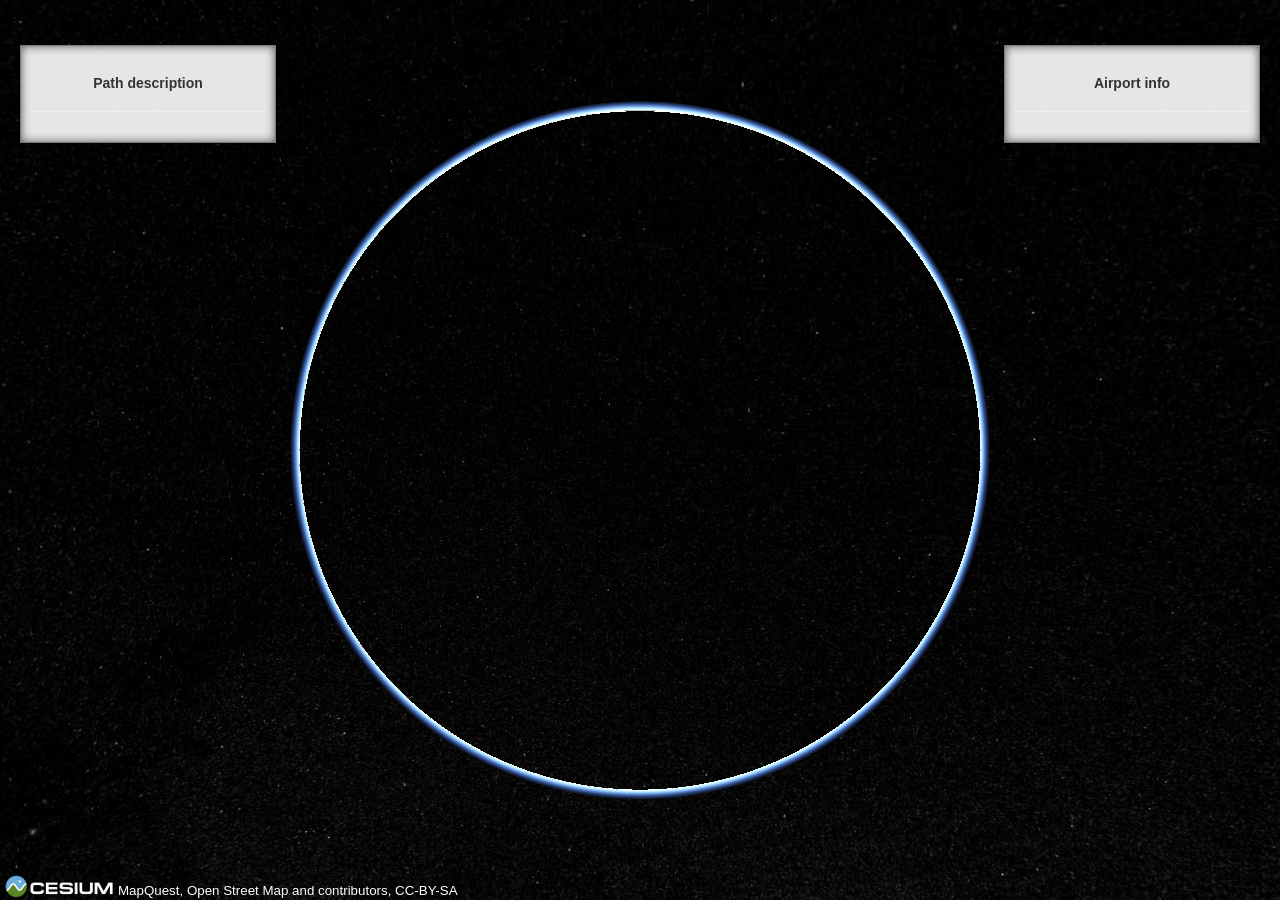
==== index.html @ fd9a70ec "Initial commit Initial commit" ====
<!DOCTYPE html>
<html lang="en">
	<head>
		<title>Cesium</title>
		<meta charset="utf-8">
		<link rel="stylesheet" href="lib/Cesium/Widgets/CesiumWidget/CesiumWidget.css">
		<link rel="stylesheet" href="lib/bootstrap/bootstrap.min.css">
		<link rel="stylesheet" href="css/app.css">
		<style>
		</style>
	</head>
<body>
	<div id="info">
		<h2 class="title">Path description</h2>
		<hr/>
		<div class="path"></div>
	</div>
	<div id="airportDetail">
		<h2 class="title">Airport info</h2>
		<hr/>
		<div class="info"></div>
	</div>
	<div id="cesiumContainer"></div>
	<script src="lib/jquery/jquery.min.js"></script>
	<script src="lib/bootstrap/bootstrap.min.js"></script>
	<script src="lib/geographic/geo.js"></script>
	<script src="lib/geographic/latlon.js"></script>
	<script src="lib/Cesium/Cesium.js"></script>
	<script src="js/airports.js"></script>
	<script src="js/app.js"></script>
	
	<script>
		$(document).ready(function () {
			var widget = new Cesium.CesiumWidget('cesiumContainer', {
				imageryProvider: new Cesium.OpenStreetMapImageryProvider({
					url : 'http://tile.openstreetmap.org/'
				})
			});
			var airports = new Airports({
				scene: widget.scene,
				ellipsoid: widget.centralBody.getEllipsoid(),
				airportsData: airportsData,
			});
			var gpath = new GeographicPath({
				scene: widget.scene,
				ellipsoid: widget.centralBody.getEllipsoid(),
				dist: 50
			});
			airports.addEventListener('click', function (event) {
				if (event.detail.point === undefined) return;
				gpath.addWayPoint(event.detail.point);
				gpath.printInDiv($("#info .path"));
			}, false);
			airports.addEventListener('hover', function (event) {
				if (event.detail.point === undefined) return;
				event.detail.point.printInDiv($("#airportDetail .info"));
			}, false);
			$("#info").on("click", ".deleteWayPoint", function () {
				gpath.removeWayPoint($(this).data('index'));
				gpath.printInDiv($("#info .path"));
			});
			
			var tweet = new Twitter();
			tweet.connect();
		});
	</script>
</body>
</html>
---- lib/Cesium/Widgets/CesiumWidget/CesiumWidget.css ----
.cesium-widget {position: relative;}.cesium-widget,.cesium-widget canvas {width: 100%; height: 100%;}.cesium-widget-credits {display: block; position: absolute; bottom: 0; left: 0; color: #ffffff; font-size: 10pt; text-shadow: 0px 0px 2px #000000; padding-right: 5px;}.cesium-widget-button {display: inline-block; background: #303336; border: 1px solid #444; border-radius: 5px; padding: 4px 12px; margin: 0 3px; cursor: pointer; -moz-user-select: none; -webkit-user-select: none; user-select: none;}.cesium-widget-button:focus {color: #fff; border-color: #ea4;}.cesium-widget-button:hover {color: #fff; background: #48b; border-color: #aef; box-shadow: 0 0 8px #fff;}.cesium-widget-button:active {color: #000; background: #adf; border-color: #fff; box-shadow: 0 0 8px #fff;}.cesium-widget-errorPanel {position: absolute; top: 0; right: 0; bottom: 0; left: 0; text-align: center; background: rgba(0, 0, 0, 0.7); z-index: 99999;}.cesium-widget-errorPanel:before {display: inline-block; vertical-align: middle; height: 100%; content: "";}.cesium-widget-errorPanel-content {width: 75%; display: inline-block; text-align: left; vertical-align: middle; border: 1px solid #526F82; border-radius: 7px; background-color: black; color: white; font-size: 10pt; padding: 1em;}.cesium-widget-errorPanel-header {font-size: 120%; color: #fe4;}.cesium-widget-errorPanel-message {overflow: auto; font-family: monospace; white-space: pre-wrap; resize: vertical; padding: 0; margin: 10px 0;}.cesium-widget-errorPanel-buttonPanel {text-align: center;}
---- css/app.css ----
.title {
	font-size:14px;
	font-weight:bold;
	text-align:center;
}

#info {
	position: absolute;
	top:5%;
	left:20px;
	z-index:999;
	width:20%;
	max-height:90%;
	padding:10px;
	background-color:rgba(255,255,255,0.9);
	overflow-y:auto;
	box-shadow: 0 0 10px #555 inset;
	border:1px solid #777;
	
}

#airportDetail {
	position: absolute;
	top:5%;
	right:20px;
	z-index:999;
	width:20%;
	padding:10px;
	background-color:rgba(255,255,255,0.9);
	box-shadow: 0 0 10px #555 inset;
	border:1px solid #777;	
}

#cesiumContainer {
	position: absolute;
	top: 0;
	left: 0;
	height: 100%;
	width: 100%;	
}
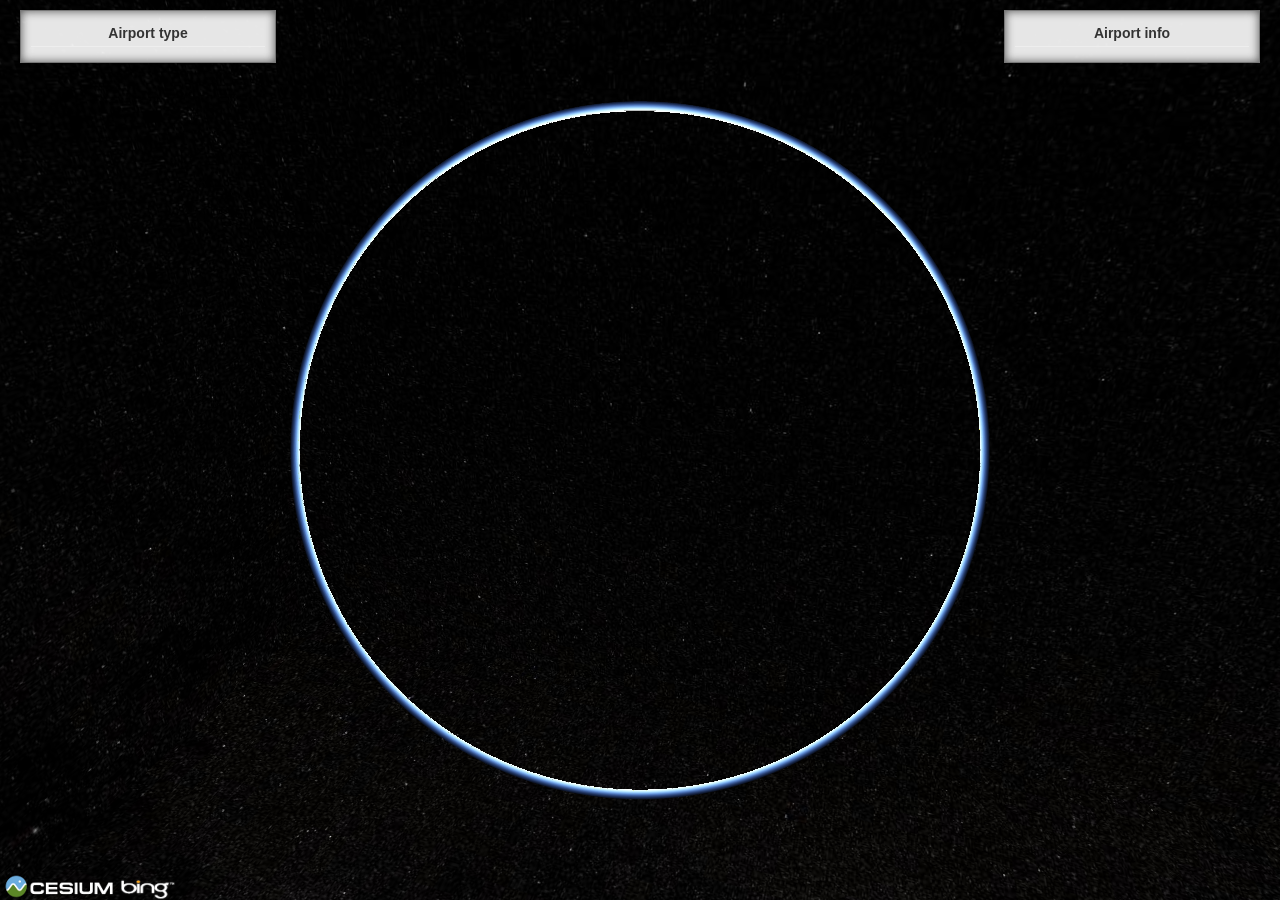
==== commit 5cc530d2: "Airport type display" ====
--- a/index.html
+++ b/index.html
@@ -10,6 +10,13 @@
 		</style>
 	</head>
 <body>
+	<div id="airportType">
+		<h2 class="title">Airport type</h2>
+		<hr/>
+		<div id="airportTypeSelector">
+			
+		</div>
+	</div>
 	<div id="info">
 		<h2 class="title">Path description</h2>
 		<hr/>
@@ -26,42 +33,18 @@
 	<script src="lib/geographic/geo.js"></script>
 	<script src="lib/geographic/latlon.js"></script>
 	<script src="lib/Cesium/Cesium.js"></script>
-	<script src="js/airports.js"></script>
-	<script src="js/app.js"></script>
+	
+	<script src="js/openAirports.js"></script>
+	<script src="js/Airport.js"></script>
+	<script src="js/AirportCollection.js"></script>
+	<script src="js/AirportCollectionComposite.js"></script>
+	<script src="js/AirportFactory.js"></script>
+	<script src="js/HtmlAirportSelector.js"></script>
+	<script src="js/main.js"></script>
 	
 	<script>
 		$(document).ready(function () {
-			var widget = new Cesium.CesiumWidget('cesiumContainer', {
-				imageryProvider: new Cesium.OpenStreetMapImageryProvider({
-					url : 'http://tile.openstreetmap.org/'
-				})
-			});
-			var airports = new Airports({
-				scene: widget.scene,
-				ellipsoid: widget.centralBody.getEllipsoid(),
-				airportsData: airportsData,
-			});
-			var gpath = new GeographicPath({
-				scene: widget.scene,
-				ellipsoid: widget.centralBody.getEllipsoid(),
-				dist: 50
-			});
-			airports.addEventListener('click', function (event) {
-				if (event.detail.point === undefined) return;
-				gpath.addWayPoint(event.detail.point);
-				gpath.printInDiv($("#info .path"));
-			}, false);
-			airports.addEventListener('hover', function (event) {
-				if (event.detail.point === undefined) return;
-				event.detail.point.printInDiv($("#airportDetail .info"));
-			}, false);
-			$("#info").on("click", ".deleteWayPoint", function () {
-				gpath.removeWayPoint($(this).data('index'));
-				gpath.printInDiv($("#info .path"));
-			});
-			
-			var tweet = new Twitter();
-			tweet.connect();
+			main();
 		});
 	</script>
 </body>
--- a/css/app.css
+++ b/css/app.css
@@ -1,10 +1,18 @@
+hr {
+	margin-top:5px;
+	margin-bottom:5px;
+}
+
 .title {
 	font-size:14px;
 	font-weight:bold;
 	text-align:center;
+	margin-top:5px;
+	margin-bottom:5px;
 }
 
 #info {
+	display:none;
 	position: absolute;
 	top:5%;
 	left:20px;
@@ -21,7 +29,7 @@
 
 #airportDetail {
 	position: absolute;
-	top:5%;
+	top:10px;
 	right:20px;
 	z-index:999;
 	width:20%;
@@ -31,6 +39,23 @@
 	border:1px solid #777;	
 }
 
+#airportType {
+	position: absolute;
+	top:10px;
+	left:20px;
+	z-index:999;
+	width:20%;
+	padding:10px;
+	background-color:rgba(255,255,255,0.9);
+	box-shadow: 0 0 10px #555 inset;
+	border:1px solid #777;	
+}
+
+#airportType button {
+	text-align:left;
+	padding-left:10px;
+}
+
 #cesiumContainer {
 	position: absolute;
 	top: 0;
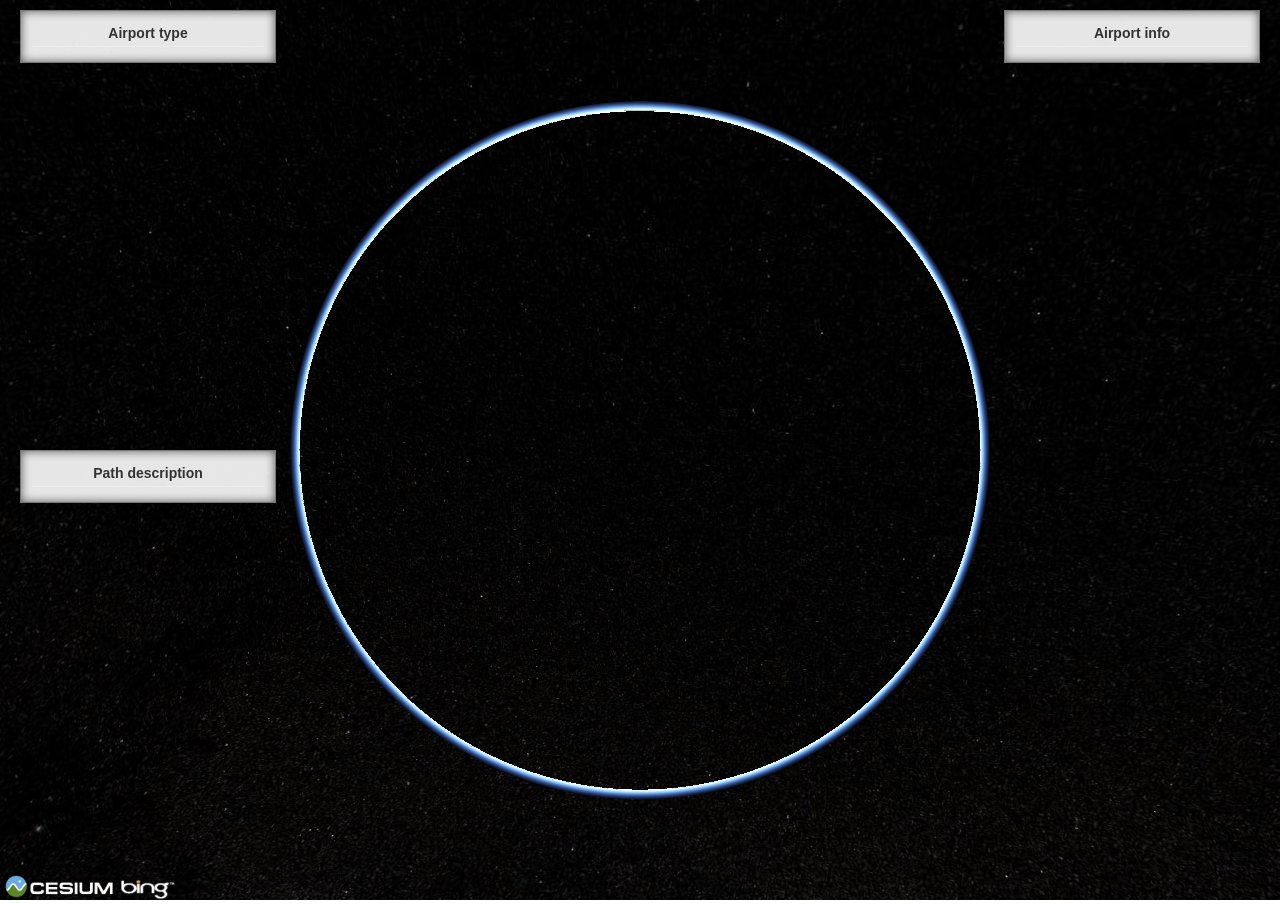
==== commit 406a36f5: "Refactoring and adding Geographic path Fixes #2 by adding GeographicPath and GeographicPathHtmlForma" ====
--- a/index.html
+++ b/index.html
@@ -5,6 +5,7 @@
 		<meta charset="utf-8">
 		<link rel="stylesheet" href="lib/Cesium/Widgets/CesiumWidget/CesiumWidget.css">
 		<link rel="stylesheet" href="lib/bootstrap/bootstrap.min.css">
+		<link rel="stylesheet" href="lib/bootstrap/bootstrap-theme.min.css">
 		<link rel="stylesheet" href="css/app.css">
 		<style>
 		</style>
@@ -13,19 +14,19 @@
 	<div id="airportType">
 		<h2 class="title">Airport type</h2>
 		<hr/>
-		<div id="airportTypeSelector">
-			
-		</div>
+		<div id="airportTypeSelector"></div>
 	</div>
-	<div id="info">
+	
+	<div id="geographicPathInfoFrame">
 		<h2 class="title">Path description</h2>
 		<hr/>
-		<div class="path"></div>
+		<div id="geographicPathInfo"></div>
 	</div>
-	<div id="airportDetail">
+	
+	<div id="airportInfoFrame">
 		<h2 class="title">Airport info</h2>
 		<hr/>
-		<div class="info"></div>
+		<div id="airportInfo"></div>
 	</div>
 	<div id="cesiumContainer"></div>
 	<script src="lib/jquery/jquery.min.js"></script>
@@ -36,10 +37,11 @@
 	
 	<script src="js/openAirports.js"></script>
 	<script src="js/Airport.js"></script>
-	<script src="js/AirportCollection.js"></script>
-	<script src="js/AirportCollectionComposite.js"></script>
+	<script src="js/AirportTypeCollection.js"></script>
 	<script src="js/AirportFactory.js"></script>
 	<script src="js/HtmlAirportSelector.js"></script>
+	<script src="js/GeographicPath.js"></script>
+	<script src="js/GeographicPathHtmlFormatter.js"></script>
 	<script src="js/main.js"></script>
 	
 	<script>
--- a/css/app.css
+++ b/css/app.css
@@ -11,10 +11,9 @@
 	margin-bottom:5px;
 }
 
-#info {
-	display:none;
+#geographicPathInfoFrame {
 	position: absolute;
-	top:5%;
+	top:50%;
 	left:20px;
 	z-index:999;
 	width:20%;
@@ -24,10 +23,9 @@
 	overflow-y:auto;
 	box-shadow: 0 0 10px #555 inset;
 	border:1px solid #777;
-	
 }
 
-#airportDetail {
+#airportInfoFrame {
 	position: absolute;
 	top:10px;
 	right:20px;
@@ -37,6 +35,7 @@
 	background-color:rgba(255,255,255,0.9);
 	box-shadow: 0 0 10px #555 inset;
 	border:1px solid #777;	
+	overflow: hidden;
 }
 
 #airportType {
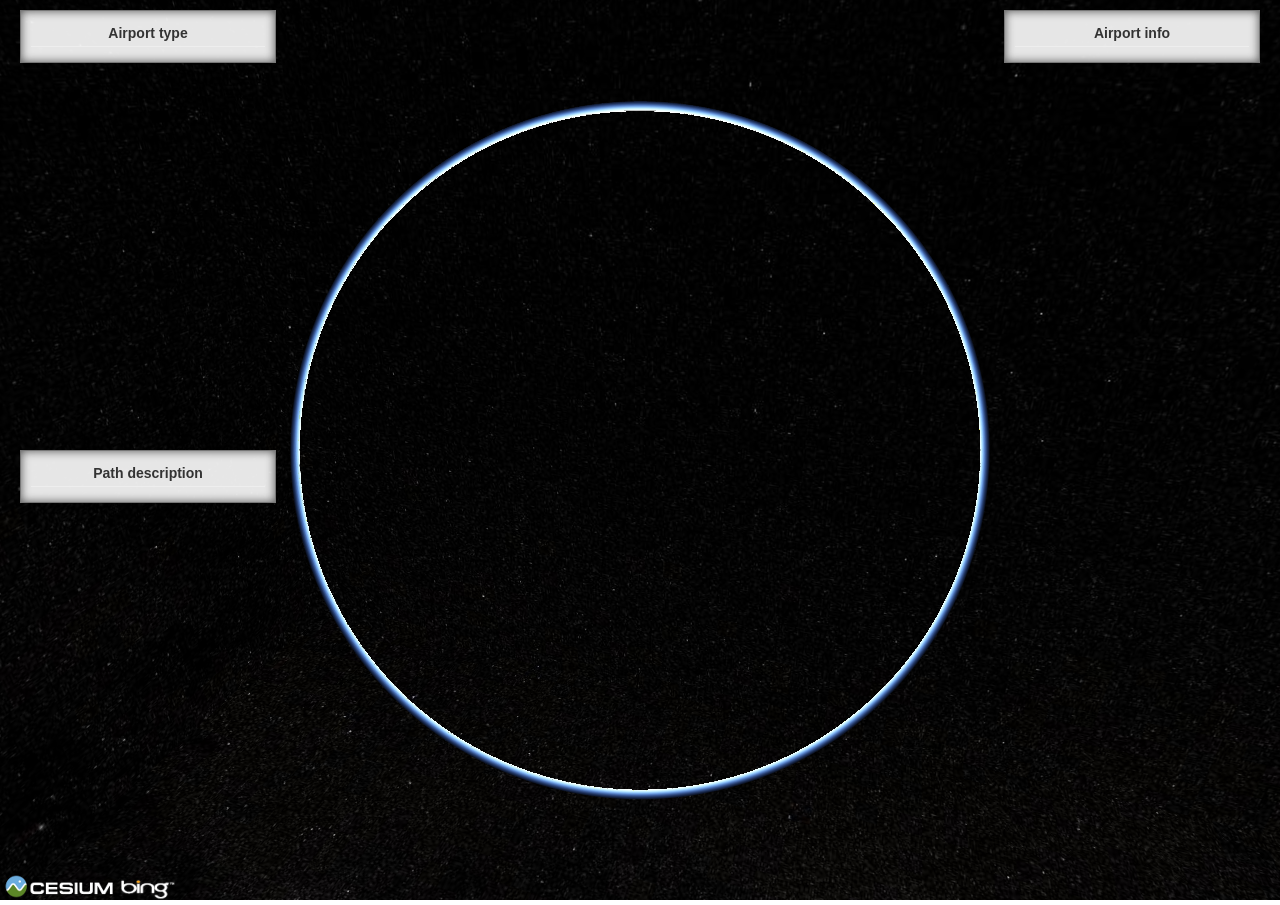
==== commit c2b0c546: "Adding zoom to airport Fixes #7 Adding CameraZoomer class to provide zooming to airport. Adding a bu" ====
--- a/index.html
+++ b/index.html
@@ -36,6 +36,7 @@
 	<script src="lib/Cesium/Cesium.js"></script>
 	
 	<script src="js/openAirports.js"></script>
+	<script src="js/CameraZoomer.js"></script>
 	<script src="js/Airport.js"></script>
 	<script src="js/AirportTypeCollection.js"></script>
 	<script src="js/AirportFactory.js"></script>
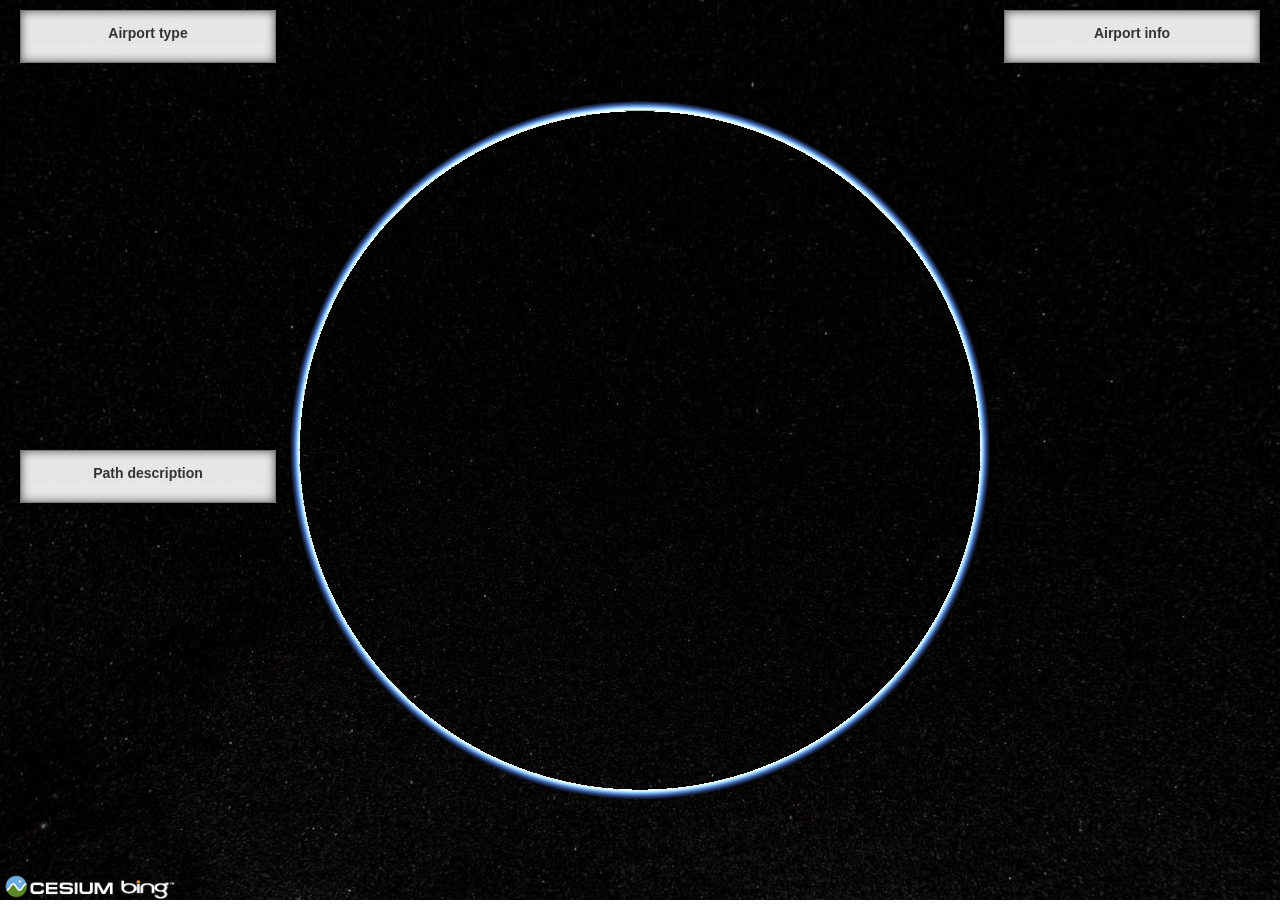
==== commit bf588f64: "Adding Routes Adding data and classes to represent airports destinations Updating Cesium to latest v" ====
--- a/index.html
+++ b/index.html
@@ -36,12 +36,14 @@
 	<script src="lib/Cesium/Cesium.js"></script>
 	
 	<script src="js/openAirports.js"></script>
+	<script src="js/routes.js"></script>
 	<script src="js/CameraZoomer.js"></script>
 	<script src="js/Airport.js"></script>
 	<script src="js/AirportTypeCollection.js"></script>
 	<script src="js/AirportFactory.js"></script>
 	<script src="js/HtmlAirportSelector.js"></script>
 	<script src="js/GeographicPath.js"></script>
+	<script src="js/GeographicDestinationLines.js"></script>
 	<script src="js/GeographicPathHtmlFormatter.js"></script>
 	<script src="js/main.js"></script>
 	
--- a/lib/Cesium/Widgets/CesiumWidget/CesiumWidget.css
+++ b/lib/Cesium/Widgets/CesiumWidget/CesiumWidget.css
@@ -1 +1 @@
-.cesium-widget {position: relative;}.cesium-widget,.cesium-widget canvas {width: 100%; height: 100%;}.cesium-widget-credits {display: block; position: absolute; bottom: 0; left: 0; color: #ffffff; font-size: 10pt; text-shadow: 0px 0px 2px #000000; padding-right: 5px;}.cesium-widget-button {display: inline-block; background: #303336; border: 1px solid #444; border-radius: 5px; padding: 4px 12px; margin: 0 3px; cursor: pointer; -moz-user-select: none; -webkit-user-select: none; user-select: none;}.cesium-widget-button:focus {color: #fff; border-color: #ea4;}.cesium-widget-button:hover {color: #fff; background: #48b; border-color: #aef; box-shadow: 0 0 8px #fff;}.cesium-widget-button:active {color: #000; background: #adf; border-color: #fff; box-shadow: 0 0 8px #fff;}.cesium-widget-errorPanel {position: absolute; top: 0; right: 0; bottom: 0; left: 0; text-align: center; background: rgba(0, 0, 0, 0.7); z-index: 99999;}.cesium-widget-errorPanel:before {display: inline-block; vertical-align: middle; height: 100%; content: "";}.cesium-widget-errorPanel-content {width: 75%; display: inline-block; text-align: left; vertical-align: middle; border: 1px solid #526F82; border-radius: 7px; background-color: black; color: white; font-size: 10pt; padding: 1em;}.cesium-widget-errorPanel-header {font-size: 120%; color: #fe4;}.cesium-widget-errorPanel-message {overflow: auto; font-family: monospace; white-space: pre-wrap; resize: vertical; padding: 0; margin: 10px 0;}.cesium-widget-errorPanel-buttonPanel {text-align: center;}+.cesium-svgPath-svg {position: absolute; top: 0; left: 0; width: 100%; height: 100%; overflow: hidden;} .cesium-widget {position: relative;} .cesium-widget,.cesium-widget canvas {width: 100%; height: 100%;} .cesium-widget-credits {display: block; position: absolute; bottom: 0; left: 0; color: #ffffff; font-size: 10pt; text-shadow: 0px 0px 2px #000000; padding-right: 5px;} .cesium-widget-button {display: inline-block; position: relative; background: #303336; border: 1px solid #444; color: #edffff; fill: #edffff; border-radius: 14%; padding: 4px 12px; margin: 0 3px; cursor: pointer; overflow: hidden; -moz-user-select: none; -webkit-user-select: none; user-select: none;} .cesium-widget-button:focus {color: #fff; fill: #fff; border-color: #ea4; outline: none;} .cesium-widget-button:hover {color: #fff; fill: #fff; background: #48b; border-color: #aef; box-shadow: 0 0 8px #fff;} .cesium-widget-button:active {color: #000; fill: #000; background: #adf; border-color: #fff; box-shadow: 0 0 8px #fff;} .cesium-widget-button:disabled, .cesium-widget-button-disabled, .cesium-widget-button-disabled:focus, .cesium-widget-button-disabled:hover, .cesium-widget-button-disabled:active {background: #303336; border-color: #444; color: #646464; fill: #646464; box-shadow: none; cursor: default;} .cesium-widget-toolbar-icon {-moz-box-sizing: border-box; box-sizing: border-box; width: 32px; height: 32px; padding: 0; vertical-align: middle; z-index: 0;} .cesium-widget-errorPanel {position: absolute; top: 0; right: 0; bottom: 0; left: 0; text-align: center; background: rgba(0, 0, 0, 0.7); z-index: 99999;} .cesium-widget-errorPanel:before {display: inline-block; vertical-align: middle; height: 100%; content: "";} .cesium-widget-errorPanel-content {width: 75%; display: inline-block; text-align: left; vertical-align: middle; border: 1px solid #526F82; border-radius: 7px; background-color: black; color: white; font-size: 10pt; padding: 1em;} .cesium-widget-errorPanel-header {font-size: 120%; color: #fe4;} .cesium-widget-errorPanel-message {overflow: auto; font-family: monospace; white-space: pre-wrap; resize: vertical; padding: 0; margin: 10px 0;} .cesium-widget-errorPanel-buttonPanel {text-align: center;}
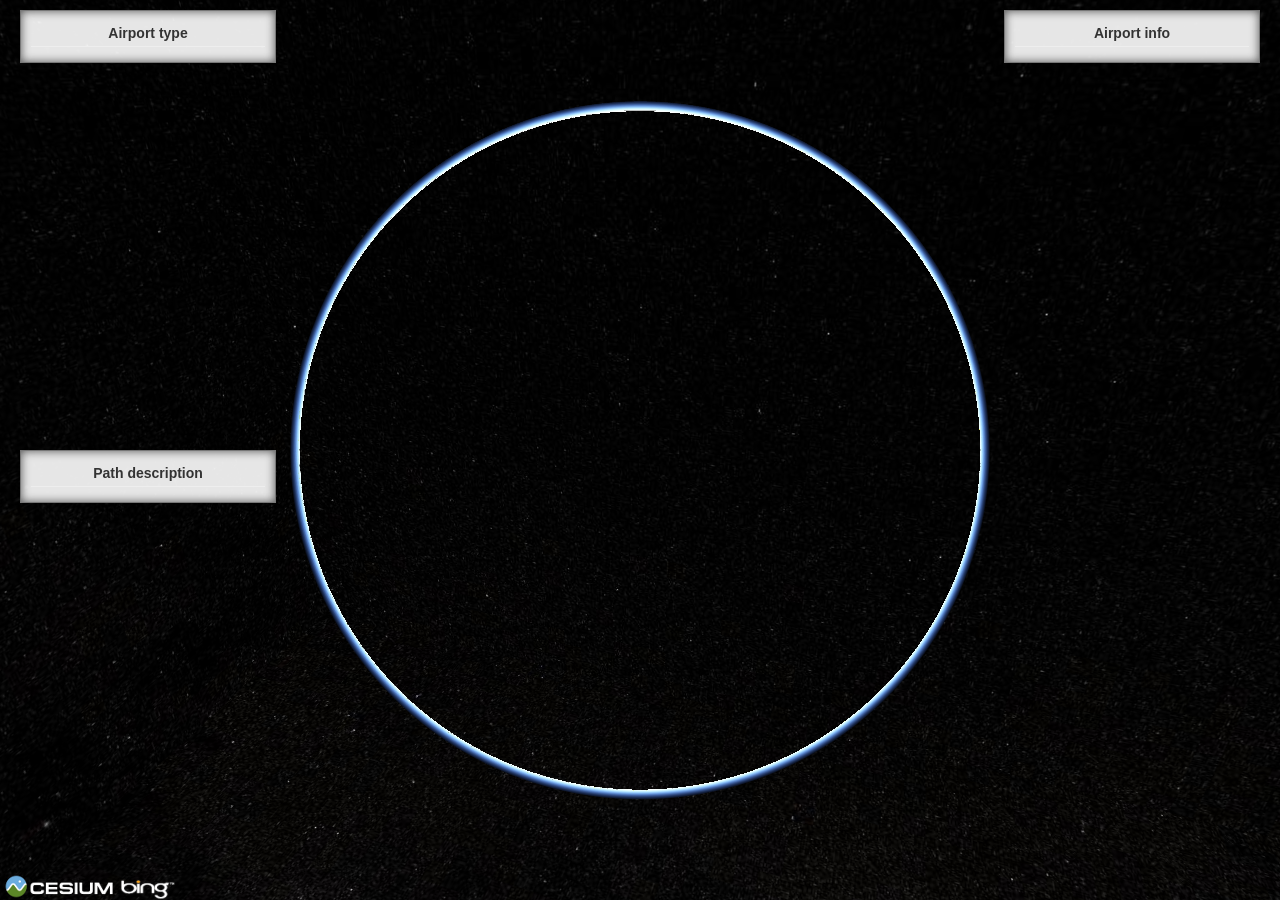
==== commit 983719c7: "Twitter messages" ====
--- a/index.html
+++ b/index.html
@@ -21,6 +21,7 @@
 		<h2 class="title">Path description</h2>
 		<hr/>
 		<div id="geographicPathInfo"></div>
+		<div id="tweets"></div>
 	</div>
 	
 	<div id="airportInfoFrame">
@@ -45,6 +46,7 @@
 	<script src="js/GeographicPath.js"></script>
 	<script src="js/GeographicDestinationLines.js"></script>
 	<script src="js/GeographicPathHtmlFormatter.js"></script>
+	<script src="js/Twitter.js"></script>
 	<script src="js/main.js"></script>
 	
 	<script>
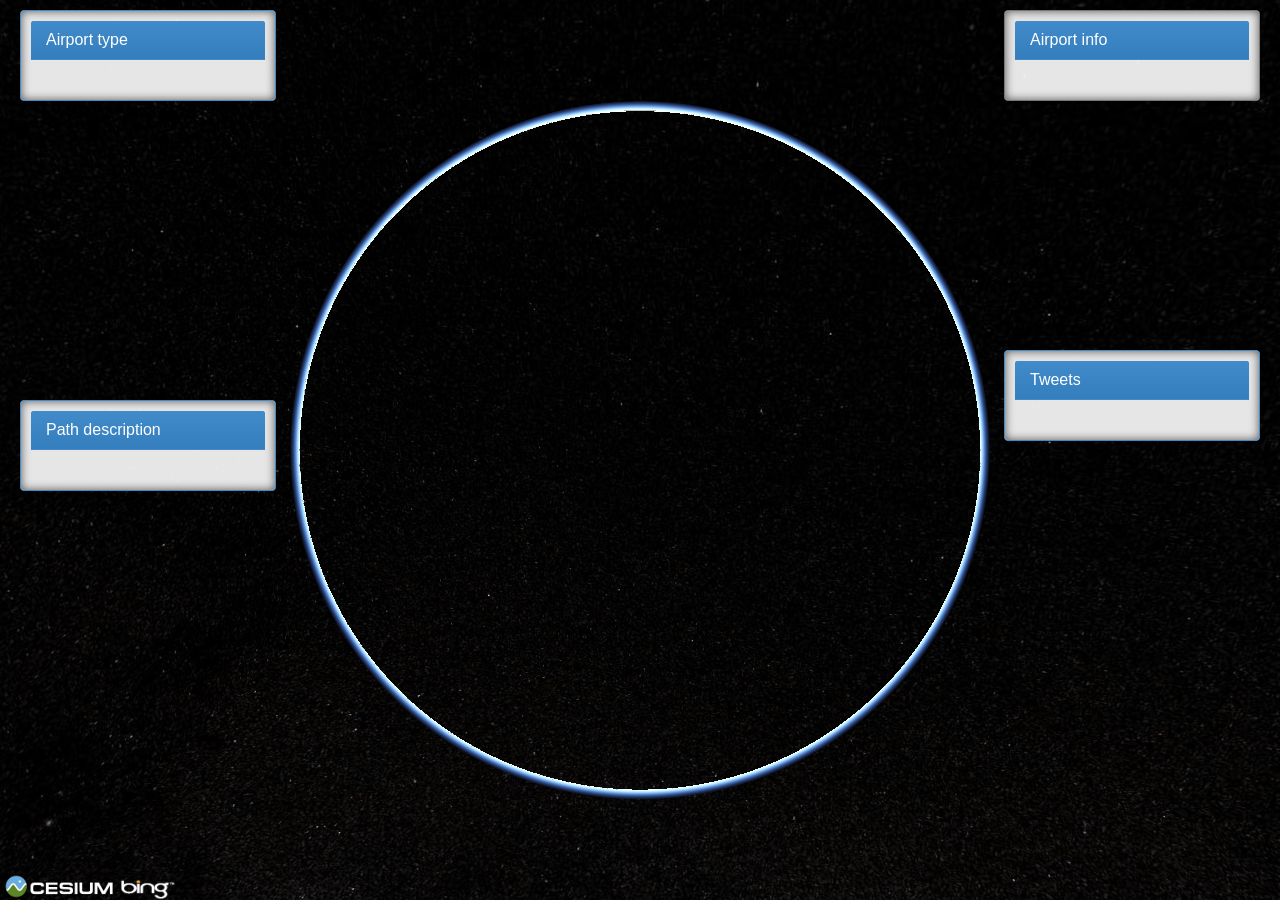
==== commit dc00c027: "Select interesting info and beginning nicer design" ====
--- a/index.html
+++ b/index.html
@@ -11,24 +11,42 @@
 		</style>
 	</head>
 <body>
-	<div id="airportType">
-		<h2 class="title">Airport type</h2>
-		<hr/>
-		<div id="airportTypeSelector"></div>
+	<div class="airportType panel panel-primary">
+		<div class="panel-heading">
+			<h2 class="panel-title">Airport type</h2>
+		</div>
+		<div class="panel-body">
+			<div id="airportTypeSelector"></div>
+		</div>
 	</div>
-	
-	<div id="geographicPathInfoFrame">
-		<h2 class="title">Path description</h2>
-		<hr/>
-		<div id="geographicPathInfo"></div>
-		<div id="tweets"></div>
+
+	<div class="geographicPathInfoFrame panel panel-primary">
+		<div class="panel-heading">
+			<h2 class="panel-title">Path description</h2>
+		</div>
+		<div class="panel-body">
+			<div id="geographicPathInfo"></div>
+		</div>
 	</div>
-	
-	<div id="airportInfoFrame">
-		<h2 class="title">Airport info</h2>
-		<hr/>
-		<div id="airportInfo"></div>
+
+	<div class="airportInfoFrame panel panel-primary">
+		<div class="panel-heading">
+			<h2 class="panel-title">Airport info</h2>
+		</div>
+		<div class="panel-body">
+			<div id="airportInfo"></div>
+		</div>
 	</div>
+
+	<div class="tweetsType panel panel-primary">
+		<div class="panel-heading">
+			<h2 class="panel-title">Tweets</h2>
+		</div>
+		<div class="panel-body">
+			<div id="tweets"></div>
+		</div>
+	</div>
+
 	<div id="cesiumContainer"></div>
 	<script src="lib/jquery/jquery.min.js"></script>
 	<script src="lib/bootstrap/bootstrap.min.js"></script>
--- a/css/app.css
+++ b/css/app.css
@@ -11,21 +11,20 @@
 	margin-bottom:5px;
 }
 
-#geographicPathInfoFrame {
+.geographicPathInfoFrame {
 	position: absolute;
-	top:50%;
+	top:400px;
 	left:20px;
 	z-index:999;
 	width:20%;
-	max-height:90%;
 	padding:10px;
 	background-color:rgba(255,255,255,0.9);
-	overflow-y:auto;
 	box-shadow: 0 0 10px #555 inset;
-	border:1px solid #777;
+	max-height: 55%;
+	overflow-y:scroll;
 }
 
-#airportInfoFrame {
+.airportInfoFrame {
 	position: absolute;
 	top:10px;
 	right:20px;
@@ -33,12 +32,12 @@
 	width:20%;
 	padding:10px;
 	background-color:rgba(255,255,255,0.9);
-	box-shadow: 0 0 10px #555 inset;
+	box-shadow: 0 0 10px #555 inset;	
 	border:1px solid #777;	
 	overflow: hidden;
 }
 
-#airportType {
+.airportType {
 	position: absolute;
 	top:10px;
 	left:20px;
@@ -47,10 +46,22 @@
 	padding:10px;
 	background-color:rgba(255,255,255,0.9);
 	box-shadow: 0 0 10px #555 inset;
-	border:1px solid #777;	
 }
 
-#airportType button {
+.tweetsType {
+	position: absolute;
+	top:350px;
+	right:20px;
+	z-index:999;
+	width:20%;
+	padding:10px;
+	max-height: 60%;
+	overflow-y: scroll	;
+	background-color:rgba(255,255,255,0.9);
+	box-shadow: 0 0 10px #555 inset;
+}
+
+.airportType button {
 	text-align:left;
 	padding-left:10px;
 }
